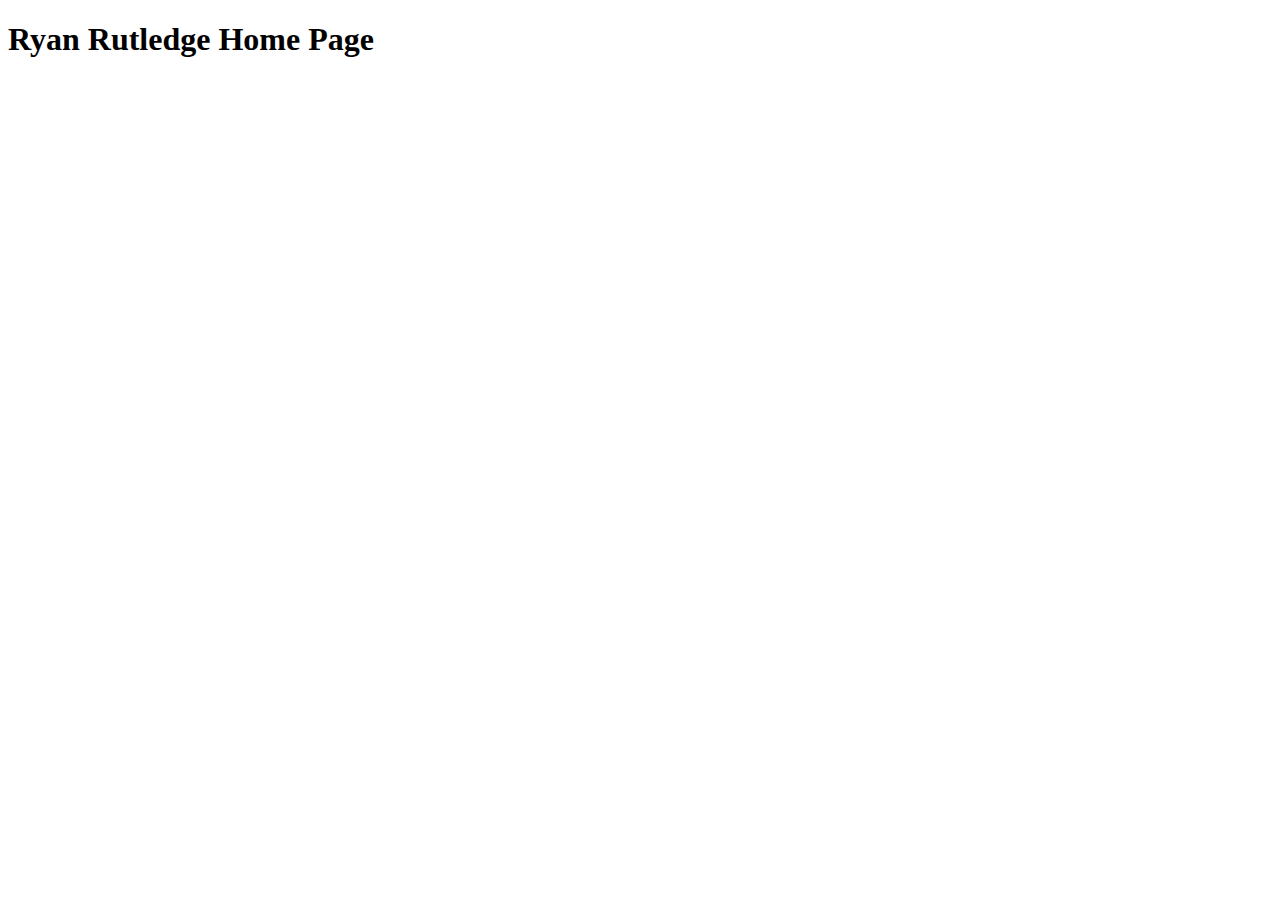
==== Index.html @ 515d85cb "Add files via upload" ====
<!DOCTYPE html>
<html lang="en">
<head>
    <meta charset="UTF-8">
    <meta name="viewport" content="width=>, initial-scale=1.0">
    <title>Document</title>
</head>
<body>
    <h1>Ryan Rutledge Home Page</h1>
    <h3></h3>
</body>
</html>
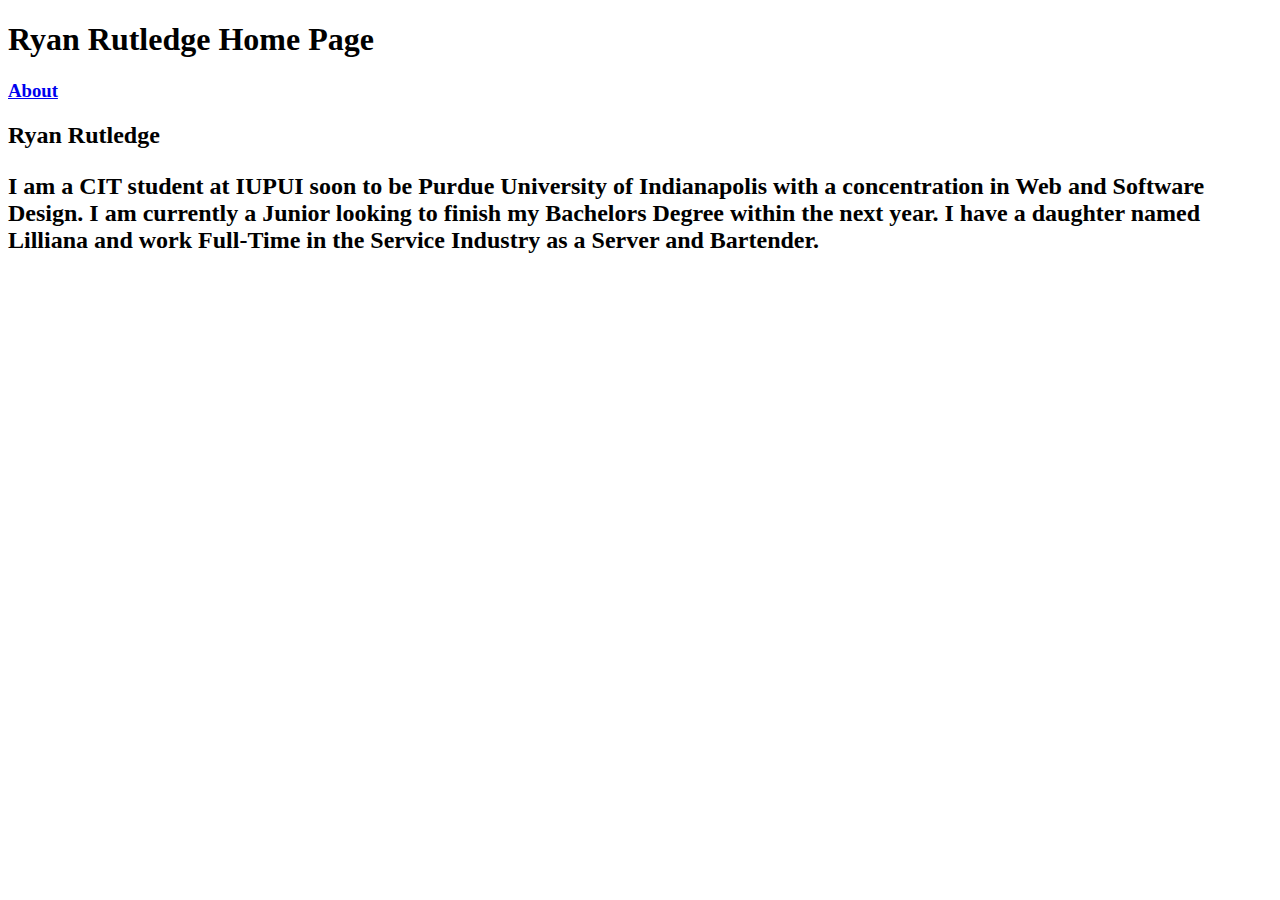
==== commit 0190266c: "Add files via upload" ====
--- a/Index.html
+++ b/Index.html
@@ -5,8 +5,20 @@
     <meta name="viewport" content="width=>, initial-scale=1.0">
     <title>Document</title>
 </head>
+<header>
+    <h1>Ryan Rutledge Home Page</h1>
+    <h3><a href="About.html"> About</a></h3>
+</header>
 <body>
-    <h1>Ryan Rutledge Home Page</h1>
-    <h3></h3>
+    <h2>
+        <div id="RyanPic"></div>
+        Ryan Rutledge
+        <p>I am a CIT student at IUPUI soon to be Purdue University of Indianapolis
+            with a concentration in Web and Software Design. I am currently a Junior
+            looking to finish my Bachelors Degree within the next year. I have a daughter
+            named Lilliana and work Full-Time in the Service Industry as a Server and Bartender.
+        </p>
+
+    </h2>
 </body>
 </html>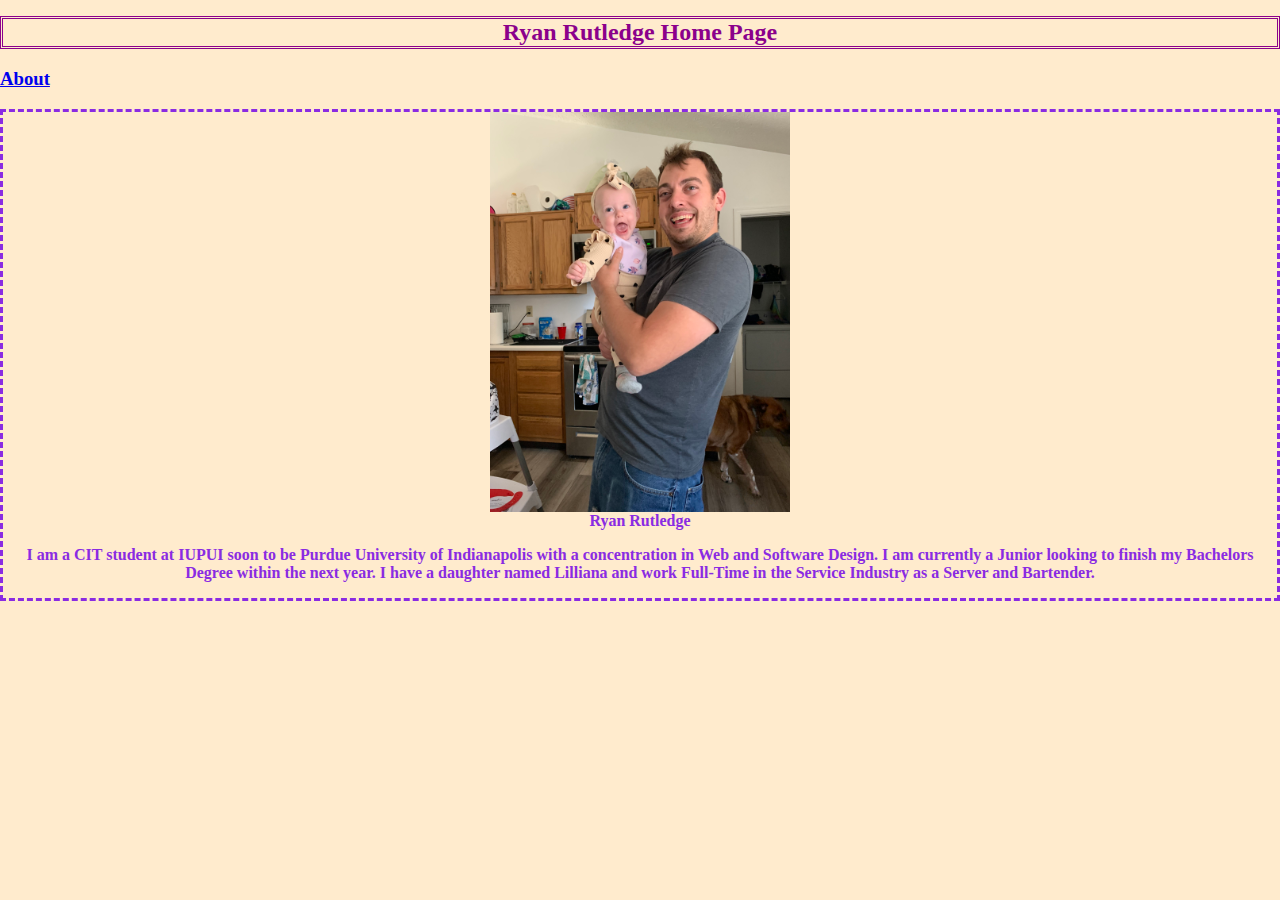
==== commit 3b3bff7e: "Final CSS, About, Index and IMG" ====
--- a/Index.html
+++ b/Index.html
@@ -3,7 +3,8 @@
 <head>
     <meta charset="UTF-8">
     <meta name="viewport" content="width=>, initial-scale=1.0">
-    <title>Document</title>
+    <title>Ryan Rutledge Index</title>
+    <link rel="stylesheet" href="GitHub Hosting.css">
 </head>
 <header>
     <h1>Ryan Rutledge Home Page</h1>
--- a/GitHub Hosting.css
+++ b/GitHub Hosting.css
@@ -0,0 +1,4 @@
+body {background-color:blanchedalmond; align-items: center; margin: 0;}
+h1 {text-align: center; font-size: 1.5em; color:darkmagenta; border-style: double;}
+h2 {text-align: center; font-size: 1em; color:blueviolet; border-style:dashed}
+#RyanPic {margin-left: auto; margin-right: auto; background-size: 100% 100% ; background-image: url(Dad.jpeg) ; background-position: center; height: 400px; width: 300px;}
